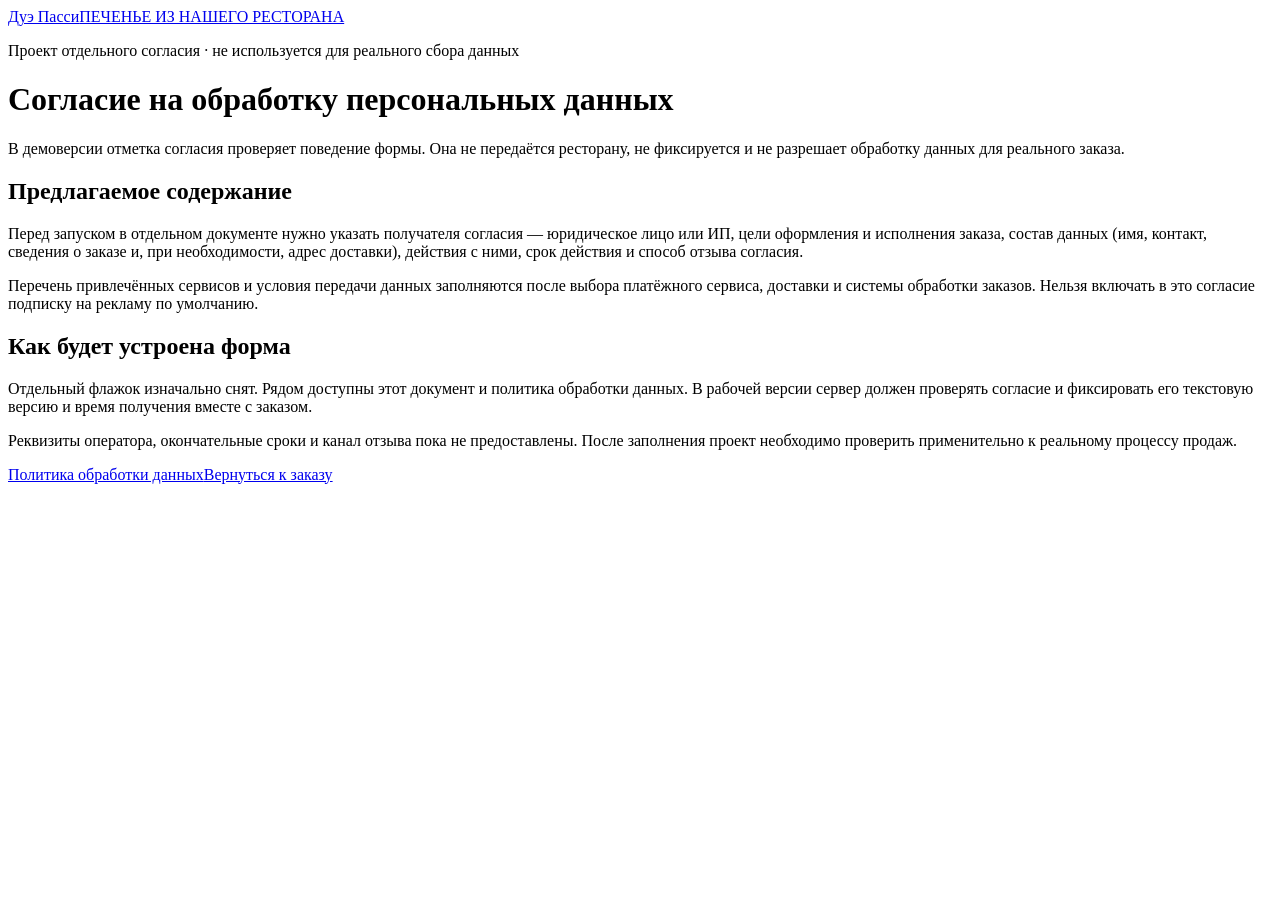
==== consent/index.html @ ac36d8c7 "Publish Due Passi static demo with indexing disabled" ====
<!DOCTYPE html><html lang="ru"><head><meta charSet="utf-8"/><meta name="viewport" content="width=device-width, initial-scale=1"/><link rel="stylesheet" href="/pechenie-demo/_next/static/css/index.BzPbQiTs.css" data-rsc-css-href="/pechenie-demo/_next/static/css/index.BzPbQiTs.css" data-precedence="vite-rsc/importer-resources"/><link rel="modulepreload" fetchPriority="low" href="/pechenie-demo/_next/static/chunks/index-MdFjeGPm.js"/><script src="/pechenie-demo/_next/static/chunks/rolldown-runtime-CV4fzp8G.js" type="module" async=""></script><script src="/pechenie-demo/_next/static/chunks/framework-DSyA8Khw.js" type="module" async=""></script><link rel="modulepreload" href="/pechenie-demo/_next/static/chunks/layout-segment-context-BvGwirq3.js" crossorigin=""/><title>Согласие на обработку данных — Дуэ Пасси</title><meta name="description" content="Печенье ручной работы от ресторана Дуэ Пасси. Концепция каталога и удобного заказа для кофеен и дома."/><link rel="shortcut icon" href="/pechenie-demo/favicon.svg"/><link rel="icon" href="/pechenie-demo/favicon.svg"/><script>Object.assign(((self[Symbol.for("vinext.navigationRuntime")]??={bootstrap:{routeManifest:null},functions:{}}).bootstrap.rsc??={rsc:[]}),{params:{},nav:{"pathname":"/consent","searchParams":[]}})</script><link rel="modulepreload" href="/pechenie-demo/_next/static/chunks/index-MdFjeGPm.js" />
<meta name="robots" content="noindex, nofollow, noarchive, noimageindex"><meta name="googlebot" content="noindex, nofollow, noarchive, noimageindex"></head><body class="antialiased"><main class="legal-page shell"><a class="wordmark" href="/pechenie-demo/">Дуэ Пасси<span>ПЕЧЕНЬЕ ИЗ НАШЕГО РЕСТОРАНА</span></a><p class="legal-status">Проект отдельного согласия · не используется для реального сбора данных</p><h1>Согласие на обработку персональных данных</h1><p>В демоверсии отметка согласия проверяет поведение формы. Она не передаётся ресторану, не фиксируется и не разрешает обработку данных для реального заказа.</p><h2>Предлагаемое содержание</h2><p>Перед запуском в отдельном документе нужно указать получателя согласия — юридическое лицо или ИП, цели оформления и исполнения заказа, состав данных (имя, контакт, сведения о заказе и, при необходимости, адрес доставки), действия с ними, срок действия и способ отзыва согласия.</p><p>Перечень привлечённых сервисов и условия передачи данных заполняются после выбора платёжного сервиса, доставки и системы обработки заказов. Нельзя включать в это согласие подписку на рекламу по умолчанию.</p><h2>Как будет устроена форма</h2><p>Отдельный флажок изначально снят. Рядом доступны этот документ и политика обработки данных. В рабочей версии сервер должен проверять согласие и фиксировать его текстовую версию и время получения вместе с заказом.</p><p>Реквизиты оператора, окончательные сроки и канал отзыва пока не предоставлены. После заполнения проект необходимо проверить применительно к реальному процессу продаж.</p><div class="legal-links"><a href="/pechenie-demo/privacy/">Политика обработки данных</a><a class="button primary" href="/pechenie-demo/#order">Вернуться к заказу</a></div></main><script type="module" src="/pechenie-demo/_next/static/chunks/index-MdFjeGPm.js" id="_R_" async=""></script><script>((self[Symbol.for("vinext.navigationRuntime")]??={bootstrap:{routeManifest:null},functions:{}}).bootstrap.rsc??={rsc:[]}).rsc.push("0:{\"page:/consent\":\"$L1\",\"layout:/\":\"$L2\",\"route:/consent\":\"$L3\",\"__route\":\"route:/consent\",\"__interceptionContext\":null,\"__layoutIds\":[\"layout:/\"],\"__rootLayout\":\"/\",\"__bfcacheSegmentIdentities\":{\"layout:/\":\"[\\\"layout\\\",\\\"layout:/\\\",\\\"root-boundary:/\\\",\\\"\\\"]\",\"page:/consent\":\"[\\\"page\\\",\\\"page:/consent\\\",\\\"root-boundary:/\\\",\\\"[\\\\\\\"consent\\\\\\\"]\\\"]\"},\"__srcPage\":[\"consent\",\"page\"],\"__layoutFlags\":{\"layout:/\":\"s\"},\"__artifactCompatibility\":{\"schemaVersion\":1,\"graphVersion\":\"app-route-graph:35550a38da089678\",\"deploymentVersion\":\"a32e8b8e-ca8b-4943-8bca-b5eda88f0120\",\"appElementsSchemaVersion\":1,\"rscPayloadSchemaVersion\":1,\"rootBoundaryId\":\"/\",\"renderEpoch\":null}}\n")</script><script>((self[Symbol.for("vinext.navigationRuntime")]??={bootstrap:{routeManifest:null},functions:{}}).bootstrap.rsc??={rsc:[]}).rsc.push("4:I[\"8c0f216c4604\",[],\"Children\",1]\n")</script><script>((self[Symbol.for("vinext.navigationRuntime")]??={bootstrap:{routeManifest:null},functions:{}}).bootstrap.rsc??={rsc:[]}).rsc.push("5:I[\"593f344dc510\",[],\"GlobalErrorBoundary\",1]\n")</script><script>((self[Symbol.for("vinext.navigationRuntime")]??={bootstrap:{routeManifest:null},functions:{}}).bootstrap.rsc??={rsc:[]}).rsc.push("6:I[\"0b874ad30386\",[],\"default\",1]\n")</script><script>((self[Symbol.for("vinext.navigationRuntime")]??={bootstrap:{routeManifest:null},functions:{}}).bootstrap.rsc??={rsc:[]}).rsc.push("7:I[\"593f344dc510\",[],\"ErrorBoundary\",1]\n")</script><script>((self[Symbol.for("vinext.navigationRuntime")]??={bootstrap:{routeManifest:null},functions:{}}).bootstrap.rsc??={rsc:[]}).rsc.push("8:I[\"15c18cfaeeff\",[],\"LayoutSegmentProvider\",1]\n")</script><script>((self[Symbol.for("vinext.navigationRuntime")]??={bootstrap:{routeManifest:null},functions:{}}).bootstrap.rsc??={rsc:[]}).rsc.push("9:I[\"8c0f216c4604\",[],\"Slot\",1]\n")</script><script>((self[Symbol.for("vinext.navigationRuntime")]??={bootstrap:{routeManifest:null},functions:{}}).bootstrap.rsc??={rsc:[]}).rsc.push("a:I[\"593f344dc510\",[],\"NotFoundBoundary\",1]\n")</script><script>((self[Symbol.for("vinext.navigationRuntime")]??={bootstrap:{routeManifest:null},functions:{}}).bootstrap.rsc??={rsc:[]}).rsc.push("b:I[\"9276801271d6\",[],\"AppRouterScrollTarget\",1]\n")</script><script>((self[Symbol.for("vinext.navigationRuntime")]??={bootstrap:{routeManifest:null},functions:{}}).bootstrap.rsc??={rsc:[]}).rsc.push("c:I[\"593f344dc510\",[],\"RedirectBoundary\",1]\n")</script><script>((self[Symbol.for("vinext.navigationRuntime")]??={bootstrap:{routeManifest:null},functions:{}}).bootstrap.rsc??={rsc:[]}).rsc.push(":HL[\"/pechenie-demo/_next/static/css/index.BzPbQiTs.css\",\"style\"     ]\n")</script><script>((self[Symbol.for("vinext.navigationRuntime")]??={bootstrap:{routeManifest:null},functions:{}}).bootstrap.rsc??={rsc:[]}).rsc.push("2:[[[\"$\",\"link\",\"css:/pechenie-demo/_next/static/css/index.BzPbQiTs.css\",{\"rel\":\"stylesheet\",\"precedence\":\"vite-rsc/importer-resources\",\"href\":\"/pechenie-demo/_next/static/css/index.BzPbQiTs.css\",\"data-rsc-css-href\":\"/pechenie-demo/_next/static/css/index.BzPbQiTs.css\"}],\"$undefined\"],[\"$\",\"html\",null,{\"lang\":\"ru\",\"children\":[\"$\",\"body\",null,{\"className\":\"antialiased\",\"children\":[\"$\",\"$L4\",null,{}]}]}]]\n")</script><script>((self[Symbol.for("vinext.navigationRuntime")]??={bootstrap:{routeManifest:null},functions:{}}).bootstrap.rsc??={rsc:[]}).rsc.push("3:[[[\"$\",\"meta\",null,{\"charSet\":\"utf-8\"}],[[\"$\",\"title\",\"0\",{\"children\":\"Согласие на обработку данных — Дуэ Пасси\"}],[\"$\",\"meta\",\"1\",{\"name\":\"description\",\"content\":\"Печенье ручной работы от ресторана Дуэ Пасси. Концепция каталога и удобного заказа для кофеен и дома.\"}],[\"$\",\"meta\",\"2\",{\"name\":\"robots\",\"content\":\"noindex, nofollow, noarchive\"}],[\"$\",\"meta\",\"3\",{\"name\":\"googlebot\",\"content\":\"noindex, nofollow, noimageindex\"}],[\"$\",\"link\",\"4\",{\"data-vinext-streamed-icon\":\"$undefined\",\"rel\":\"shortcut icon\",\"href\":\"/pechenie-demo/favicon.svg\",\"type\":\"$undefined\",\"sizes\":\"$undefined\",\"color\":\"$undefined\",\"media\":\"$undefined\",\"fetchPriority\":\"$undefined\"}],[\"$\",\"link\",\"5\",{\"data-vinext-streamed-icon\":\"$undefined\",\"rel\":\"icon\",\"href\":\"/pechenie-demo/favicon.svg\",\"type\":\"$undefined\",\"sizes\":\"$undefined\",\"color\":\"$undefined\",\"media\":\"$undefined\",\"fetchPriority\":\"$undefined\"}]],[[\"$\",\"meta\",\"0\",{\"name\":\"viewport\",\"content\":\"width=device-width, initial-scale=1\"}]]],[\"$\",\"$L5\",null,{\"fallback\":\"$6\",\"children\":[\"$\",\"$L7\",null,{\"fallback\":\"$6\",\"children\":[\"$\",\"$L8\",null,{\"providerId\":\"layout:/\",\"segmentMap\":{\"children\":[\"consent\"]},\"children\":[\"$\",\"$L9\",null,{\"id\":\"layout:/\",\"parallelSlots\":\"$undefined\",\"children\":[\"$\",\"$La\",null,{\"resetKey\":\"consent\",\"fallback\":[[\"$\",\"title\",null,{\"children\":\"404: This page could not be found.\"}],[\"$\",\"div\",null,{\"style\":{\"fontFamily\":\"system-ui,\\\"Segoe UI\\\",Roboto,Helvetica,Arial,sans-serif,\\\"Apple Color Emoji\\\",\\\"Segoe UI Emoji\\\"\",\"height\":\"100vh\",\"textAlign\":\"center\",\"display\":\"flex\",\"flexDirection\":\"column\",\"alignItems\":\"center\",\"justifyContent\":\"center\"},\"children\":[\"$\",\"div\",null,{\"children\":[[\"$\",\"style\",null,{\"dangerouslySetInnerHTML\":{\"__html\":\"body{color:#000;background:#fff;margin:0}.next-error-h1{border-right:1px solid rgba(0,0,0,.3)}@media (prefers-color-scheme:dark){body{color:#fff;background:#000}.next-error-h1{border-right:1px solid rgba(255,255,255,.3)}}\"}}],[\"$\",\"h1\",null,{\"className\":\"next-error-h1\",\"style\":{\"display\":\"inline-block\",\"margin\":\"0 20px 0 0\",\"padding\":\"0 23px 0 0\",\"fontSize\":24,\"fontWeight\":500,\"verticalAlign\":\"top\",\"lineHeight\":\"49px\"},\"children\":404}],[\"$\",\"div\",null,{\"style\":{\"display\":\"inline-block\"},\"children\":[\"$\",\"h2\",null,{\"style\":{\"fontSize\":14,\"fontWeight\":400,\"lineHeight\":\"49px\",\"margin\":0},\"children\":\"This page could not be found.\"}]}]]}]}]],\"children\":[\"$\",\"$Lb\",null,{\"children\":[\"$\",\"$Lc\",null,{\"children\":[[\"$\",\"$L8\",null,{\"providerId\":\"page:/consent\",\"segmentMap\":{\"children\":[\"__PAGE__\"]},\"children\":[\"$\",\"$L9\",null,{\"id\":\"page:/consent\"}]}],null]}]}]}]}]}]}]}],null,null]\n")</script><script>((self[Symbol.for("vinext.navigationRuntime")]??={bootstrap:{routeManifest:null},functions:{}}).bootstrap.rsc??={rsc:[]}).rsc.push("1:[\"$\",\"main\",null,{\"className\":\"legal-page shell\",\"children\":[[\"$\",\"a\",null,{\"className\":\"wordmark\",\"href\":\"/pechenie-demo/\",\"children\":[\"Дуэ Пасси\",[\"$\",\"span\",null,{\"children\":\"ПЕЧЕНЬЕ ИЗ НАШЕГО РЕСТОРАНА\"}]]}],[\"$\",\"p\",null,{\"className\":\"legal-status\",\"children\":\"Проект отдельного согласия · не используется для реального сбора данных\"}],[\"$\",\"h1\",null,{\"children\":\"Согласие на обработку персональных данных\"}],[\"$\",\"p\",null,{\"children\":\"В демоверсии отметка согласия проверяет поведение формы. Она не передаётся ресторану, не фиксируется и не разрешает обработку данных для реального заказа.\"}],[\"$\",\"h2\",null,{\"children\":\"Предлагаемое содержание\"}],[\"$\",\"p\",null,{\"children\":\"Перед запуском в отдельном документе нужно указать получателя согласия — юридическое лицо или ИП, цели оформления и исполнения заказа, состав данных (имя, контакт, сведения о заказе и, при необходимости, адрес доставки), действия с ними, срок действия и способ отзыва согласия.\"}],[\"$\",\"p\",null,{\"children\":\"Перечень привлечённых сервисов и условия передачи данных заполняются после выбора платёжного сервиса, доставки и системы обработки заказов. Нельзя включать в это согласие подписку на рекламу по умолчанию.\"}],[\"$\",\"h2\",null,{\"children\":\"Как будет устроена форма\"}],[\"$\",\"p\",null,{\"children\":\"Отдельный флажок изначально снят. Рядом доступны этот документ и политика обработки данных. В рабочей версии сервер должен проверять согласие и фиксировать его текстовую версию и время получения вместе с заказом.\"}],[\"$\",\"p\",null,{\"children\":\"Реквизиты оператора, окончательные сроки и канал отзыва пока не предоставлены. После заполнения проект необходимо проверить применительно к реальному процессу продаж.\"}],[\"$\",\"div\",null,{\"className\":\"legal-links\",\"children\":[[\"$\",\"a\",null,{\"href\":\"/pechenie-demo/privacy/\",\"children\":\"Политика обработки данных\"}],[\"$\",\"a\",null,{\"className\":\"button primary\",\"href\":\"/pechenie-demo/#order\",\"children\":\"Вернуться к заказу\"}]]}]]}]\n")</script><script>Object.assign(((self[Symbol.for("vinext.navigationRuntime")]??={bootstrap:{routeManifest:null},functions:{}}).bootstrap.rsc??={rsc:[]}),{"initialCacheKind":"static"});((self[Symbol.for("vinext.navigationRuntime")]??={bootstrap:{routeManifest:null},functions:{}}).bootstrap.rsc??={rsc:[]}).done=true</script></body></html>
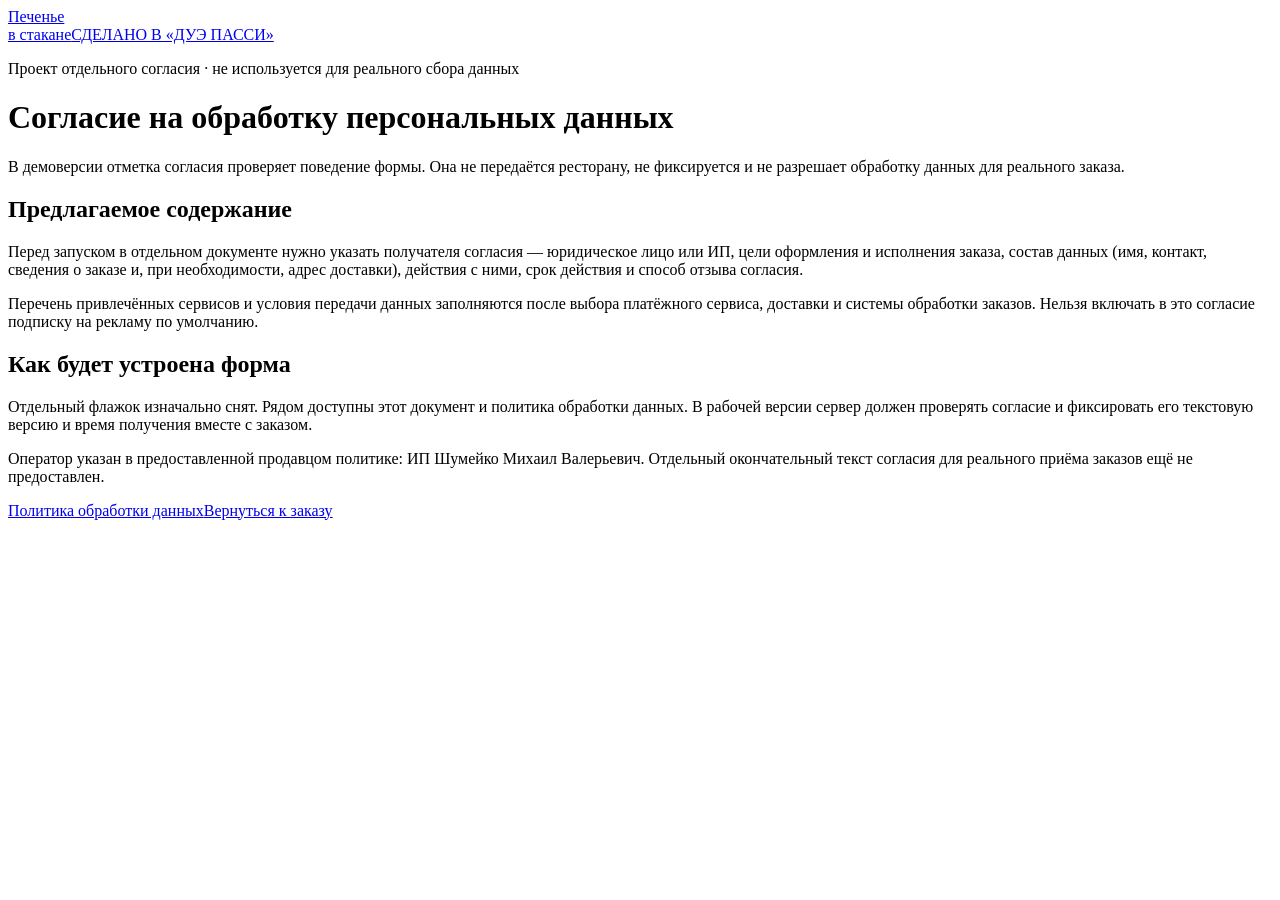
==== commit f5e77bdd: "Publish Due Passi static demo with indexing disabled" ====
--- a/consent/index.html
+++ b/consent/index.html
@@ -1,2 +1,2 @@
-<!DOCTYPE html><html lang="ru"><head><meta charSet="utf-8"/><meta name="viewport" content="width=device-width, initial-scale=1"/><link rel="stylesheet" href="/pechenie-demo/_next/static/css/index.BzPbQiTs.css" data-rsc-css-href="/pechenie-demo/_next/static/css/index.BzPbQiTs.css" data-precedence="vite-rsc/importer-resources"/><link rel="modulepreload" fetchPriority="low" href="/pechenie-demo/_next/static/chunks/index-MdFjeGPm.js"/><script src="/pechenie-demo/_next/static/chunks/rolldown-runtime-CV4fzp8G.js" type="module" async=""></script><script src="/pechenie-demo/_next/static/chunks/framework-DSyA8Khw.js" type="module" async=""></script><link rel="modulepreload" href="/pechenie-demo/_next/static/chunks/layout-segment-context-BvGwirq3.js" crossorigin=""/><title>Согласие на обработку данных — Дуэ Пасси</title><meta name="description" content="Печенье ручной работы от ресторана Дуэ Пасси. Концепция каталога и удобного заказа для кофеен и дома."/><link rel="shortcut icon" href="/pechenie-demo/favicon.svg"/><link rel="icon" href="/pechenie-demo/favicon.svg"/><script>Object.assign(((self[Symbol.for("vinext.navigationRuntime")]??={bootstrap:{routeManifest:null},functions:{}}).bootstrap.rsc??={rsc:[]}),{params:{},nav:{"pathname":"/consent","searchParams":[]}})</script><link rel="modulepreload" href="/pechenie-demo/_next/static/chunks/index-MdFjeGPm.js" />
-<meta name="robots" content="noindex, nofollow, noarchive, noimageindex"><meta name="googlebot" content="noindex, nofollow, noarchive, noimageindex"></head><body class="antialiased"><main class="legal-page shell"><a class="wordmark" href="/pechenie-demo/">Дуэ Пасси<span>ПЕЧЕНЬЕ ИЗ НАШЕГО РЕСТОРАНА</span></a><p class="legal-status">Проект отдельного согласия · не используется для реального сбора данных</p><h1>Согласие на обработку персональных данных</h1><p>В демоверсии отметка согласия проверяет поведение формы. Она не передаётся ресторану, не фиксируется и не разрешает обработку данных для реального заказа.</p><h2>Предлагаемое содержание</h2><p>Перед запуском в отдельном документе нужно указать получателя согласия — юридическое лицо или ИП, цели оформления и исполнения заказа, состав данных (имя, контакт, сведения о заказе и, при необходимости, адрес доставки), действия с ними, срок действия и способ отзыва согласия.</p><p>Перечень привлечённых сервисов и условия передачи данных заполняются после выбора платёжного сервиса, доставки и системы обработки заказов. Нельзя включать в это согласие подписку на рекламу по умолчанию.</p><h2>Как будет устроена форма</h2><p>Отдельный флажок изначально снят. Рядом доступны этот документ и политика обработки данных. В рабочей версии сервер должен проверять согласие и фиксировать его текстовую версию и время получения вместе с заказом.</p><p>Реквизиты оператора, окончательные сроки и канал отзыва пока не предоставлены. После заполнения проект необходимо проверить применительно к реальному процессу продаж.</p><div class="legal-links"><a href="/pechenie-demo/privacy/">Политика обработки данных</a><a class="button primary" href="/pechenie-demo/#order">Вернуться к заказу</a></div></main><script type="module" src="/pechenie-demo/_next/static/chunks/index-MdFjeGPm.js" id="_R_" async=""></script><script>((self[Symbol.for("vinext.navigationRuntime")]??={bootstrap:{routeManifest:null},functions:{}}).bootstrap.rsc??={rsc:[]}).rsc.push("0:{\"page:/consent\":\"$L1\",\"layout:/\":\"$L2\",\"route:/consent\":\"$L3\",\"__route\":\"route:/consent\",\"__interceptionContext\":null,\"__layoutIds\":[\"layout:/\"],\"__rootLayout\":\"/\",\"__bfcacheSegmentIdentities\":{\"layout:/\":\"[\\\"layout\\\",\\\"layout:/\\\",\\\"root-boundary:/\\\",\\\"\\\"]\",\"page:/consent\":\"[\\\"page\\\",\\\"page:/consent\\\",\\\"root-boundary:/\\\",\\\"[\\\\\\\"consent\\\\\\\"]\\\"]\"},\"__srcPage\":[\"consent\",\"page\"],\"__layoutFlags\":{\"layout:/\":\"s\"},\"__artifactCompatibility\":{\"schemaVersion\":1,\"graphVersion\":\"app-route-graph:35550a38da089678\",\"deploymentVersion\":\"a32e8b8e-ca8b-4943-8bca-b5eda88f0120\",\"appElementsSchemaVersion\":1,\"rscPayloadSchemaVersion\":1,\"rootBoundaryId\":\"/\",\"renderEpoch\":null}}\n")</script><script>((self[Symbol.for("vinext.navigationRuntime")]??={bootstrap:{routeManifest:null},functions:{}}).bootstrap.rsc??={rsc:[]}).rsc.push("4:I[\"8c0f216c4604\",[],\"Children\",1]\n")</script><script>((self[Symbol.for("vinext.navigationRuntime")]??={bootstrap:{routeManifest:null},functions:{}}).bootstrap.rsc??={rsc:[]}).rsc.push("5:I[\"593f344dc510\",[],\"GlobalErrorBoundary\",1]\n")</script><script>((self[Symbol.for("vinext.navigationRuntime")]??={bootstrap:{routeManifest:null},functions:{}}).bootstrap.rsc??={rsc:[]}).rsc.push("6:I[\"0b874ad30386\",[],\"default\",1]\n")</script><script>((self[Symbol.for("vinext.navigationRuntime")]??={bootstrap:{routeManifest:null},functions:{}}).bootstrap.rsc??={rsc:[]}).rsc.push("7:I[\"593f344dc510\",[],\"ErrorBoundary\",1]\n")</script><script>((self[Symbol.for("vinext.navigationRuntime")]??={bootstrap:{routeManifest:null},functions:{}}).bootstrap.rsc??={rsc:[]}).rsc.push("8:I[\"15c18cfaeeff\",[],\"LayoutSegmentProvider\",1]\n")</script><script>((self[Symbol.for("vinext.navigationRuntime")]??={bootstrap:{routeManifest:null},functions:{}}).bootstrap.rsc??={rsc:[]}).rsc.push("9:I[\"8c0f216c4604\",[],\"Slot\",1]\n")</script><script>((self[Symbol.for("vinext.navigationRuntime")]??={bootstrap:{routeManifest:null},functions:{}}).bootstrap.rsc??={rsc:[]}).rsc.push("a:I[\"593f344dc510\",[],\"NotFoundBoundary\",1]\n")</script><script>((self[Symbol.for("vinext.navigationRuntime")]??={bootstrap:{routeManifest:null},functions:{}}).bootstrap.rsc??={rsc:[]}).rsc.push("b:I[\"9276801271d6\",[],\"AppRouterScrollTarget\",1]\n")</script><script>((self[Symbol.for("vinext.navigationRuntime")]??={bootstrap:{routeManifest:null},functions:{}}).bootstrap.rsc??={rsc:[]}).rsc.push("c:I[\"593f344dc510\",[],\"RedirectBoundary\",1]\n")</script><script>((self[Symbol.for("vinext.navigationRuntime")]??={bootstrap:{routeManifest:null},functions:{}}).bootstrap.rsc??={rsc:[]}).rsc.push(":HL[\"/pechenie-demo/_next/static/css/index.BzPbQiTs.css\",\"style\"     ]\n")</script><script>((self[Symbol.for("vinext.navigationRuntime")]??={bootstrap:{routeManifest:null},functions:{}}).bootstrap.rsc??={rsc:[]}).rsc.push("2:[[[\"$\",\"link\",\"css:/pechenie-demo/_next/static/css/index.BzPbQiTs.css\",{\"rel\":\"stylesheet\",\"precedence\":\"vite-rsc/importer-resources\",\"href\":\"/pechenie-demo/_next/static/css/index.BzPbQiTs.css\",\"data-rsc-css-href\":\"/pechenie-demo/_next/static/css/index.BzPbQiTs.css\"}],\"$undefined\"],[\"$\",\"html\",null,{\"lang\":\"ru\",\"children\":[\"$\",\"body\",null,{\"className\":\"antialiased\",\"children\":[\"$\",\"$L4\",null,{}]}]}]]\n")</script><script>((self[Symbol.for("vinext.navigationRuntime")]??={bootstrap:{routeManifest:null},functions:{}}).bootstrap.rsc??={rsc:[]}).rsc.push("3:[[[\"$\",\"meta\",null,{\"charSet\":\"utf-8\"}],[[\"$\",\"title\",\"0\",{\"children\":\"Согласие на обработку данных — Дуэ Пасси\"}],[\"$\",\"meta\",\"1\",{\"name\":\"description\",\"content\":\"Печенье ручной работы от ресторана Дуэ Пасси. Концепция каталога и удобного заказа для кофеен и дома.\"}],[\"$\",\"meta\",\"2\",{\"name\":\"robots\",\"content\":\"noindex, nofollow, noarchive\"}],[\"$\",\"meta\",\"3\",{\"name\":\"googlebot\",\"content\":\"noindex, nofollow, noimageindex\"}],[\"$\",\"link\",\"4\",{\"data-vinext-streamed-icon\":\"$undefined\",\"rel\":\"shortcut icon\",\"href\":\"/pechenie-demo/favicon.svg\",\"type\":\"$undefined\",\"sizes\":\"$undefined\",\"color\":\"$undefined\",\"media\":\"$undefined\",\"fetchPriority\":\"$undefined\"}],[\"$\",\"link\",\"5\",{\"data-vinext-streamed-icon\":\"$undefined\",\"rel\":\"icon\",\"href\":\"/pechenie-demo/favicon.svg\",\"type\":\"$undefined\",\"sizes\":\"$undefined\",\"color\":\"$undefined\",\"media\":\"$undefined\",\"fetchPriority\":\"$undefined\"}]],[[\"$\",\"meta\",\"0\",{\"name\":\"viewport\",\"content\":\"width=device-width, initial-scale=1\"}]]],[\"$\",\"$L5\",null,{\"fallback\":\"$6\",\"children\":[\"$\",\"$L7\",null,{\"fallback\":\"$6\",\"children\":[\"$\",\"$L8\",null,{\"providerId\":\"layout:/\",\"segmentMap\":{\"children\":[\"consent\"]},\"children\":[\"$\",\"$L9\",null,{\"id\":\"layout:/\",\"parallelSlots\":\"$undefined\",\"children\":[\"$\",\"$La\",null,{\"resetKey\":\"consent\",\"fallback\":[[\"$\",\"title\",null,{\"children\":\"404: This page could not be found.\"}],[\"$\",\"div\",null,{\"style\":{\"fontFamily\":\"system-ui,\\\"Segoe UI\\\",Roboto,Helvetica,Arial,sans-serif,\\\"Apple Color Emoji\\\",\\\"Segoe UI Emoji\\\"\",\"height\":\"100vh\",\"textAlign\":\"center\",\"display\":\"flex\",\"flexDirection\":\"column\",\"alignItems\":\"center\",\"justifyContent\":\"center\"},\"children\":[\"$\",\"div\",null,{\"children\":[[\"$\",\"style\",null,{\"dangerouslySetInnerHTML\":{\"__html\":\"body{color:#000;background:#fff;margin:0}.next-error-h1{border-right:1px solid rgba(0,0,0,.3)}@media (prefers-color-scheme:dark){body{color:#fff;background:#000}.next-error-h1{border-right:1px solid rgba(255,255,255,.3)}}\"}}],[\"$\",\"h1\",null,{\"className\":\"next-error-h1\",\"style\":{\"display\":\"inline-block\",\"margin\":\"0 20px 0 0\",\"padding\":\"0 23px 0 0\",\"fontSize\":24,\"fontWeight\":500,\"verticalAlign\":\"top\",\"lineHeight\":\"49px\"},\"children\":404}],[\"$\",\"div\",null,{\"style\":{\"display\":\"inline-block\"},\"children\":[\"$\",\"h2\",null,{\"style\":{\"fontSize\":14,\"fontWeight\":400,\"lineHeight\":\"49px\",\"margin\":0},\"children\":\"This page could not be found.\"}]}]]}]}]],\"children\":[\"$\",\"$Lb\",null,{\"children\":[\"$\",\"$Lc\",null,{\"children\":[[\"$\",\"$L8\",null,{\"providerId\":\"page:/consent\",\"segmentMap\":{\"children\":[\"__PAGE__\"]},\"children\":[\"$\",\"$L9\",null,{\"id\":\"page:/consent\"}]}],null]}]}]}]}]}]}]}],null,null]\n")</script><script>((self[Symbol.for("vinext.navigationRuntime")]??={bootstrap:{routeManifest:null},functions:{}}).bootstrap.rsc??={rsc:[]}).rsc.push("1:[\"$\",\"main\",null,{\"className\":\"legal-page shell\",\"children\":[[\"$\",\"a\",null,{\"className\":\"wordmark\",\"href\":\"/pechenie-demo/\",\"children\":[\"Дуэ Пасси\",[\"$\",\"span\",null,{\"children\":\"ПЕЧЕНЬЕ ИЗ НАШЕГО РЕСТОРАНА\"}]]}],[\"$\",\"p\",null,{\"className\":\"legal-status\",\"children\":\"Проект отдельного согласия · не используется для реального сбора данных\"}],[\"$\",\"h1\",null,{\"children\":\"Согласие на обработку персональных данных\"}],[\"$\",\"p\",null,{\"children\":\"В демоверсии отметка согласия проверяет поведение формы. Она не передаётся ресторану, не фиксируется и не разрешает обработку данных для реального заказа.\"}],[\"$\",\"h2\",null,{\"children\":\"Предлагаемое содержание\"}],[\"$\",\"p\",null,{\"children\":\"Перед запуском в отдельном документе нужно указать получателя согласия — юридическое лицо или ИП, цели оформления и исполнения заказа, состав данных (имя, контакт, сведения о заказе и, при необходимости, адрес доставки), действия с ними, срок действия и способ отзыва согласия.\"}],[\"$\",\"p\",null,{\"children\":\"Перечень привлечённых сервисов и условия передачи данных заполняются после выбора платёжного сервиса, доставки и системы обработки заказов. Нельзя включать в это согласие подписку на рекламу по умолчанию.\"}],[\"$\",\"h2\",null,{\"children\":\"Как будет устроена форма\"}],[\"$\",\"p\",null,{\"children\":\"Отдельный флажок изначально снят. Рядом доступны этот документ и политика обработки данных. В рабочей версии сервер должен проверять согласие и фиксировать его текстовую версию и время получения вместе с заказом.\"}],[\"$\",\"p\",null,{\"children\":\"Реквизиты оператора, окончательные сроки и канал отзыва пока не предоставлены. После заполнения проект необходимо проверить применительно к реальному процессу продаж.\"}],[\"$\",\"div\",null,{\"className\":\"legal-links\",\"children\":[[\"$\",\"a\",null,{\"href\":\"/pechenie-demo/privacy/\",\"children\":\"Политика обработки данных\"}],[\"$\",\"a\",null,{\"className\":\"button primary\",\"href\":\"/pechenie-demo/#order\",\"children\":\"Вернуться к заказу\"}]]}]]}]\n")</script><script>Object.assign(((self[Symbol.for("vinext.navigationRuntime")]??={bootstrap:{routeManifest:null},functions:{}}).bootstrap.rsc??={rsc:[]}),{"initialCacheKind":"static"});((self[Symbol.for("vinext.navigationRuntime")]??={bootstrap:{routeManifest:null},functions:{}}).bootstrap.rsc??={rsc:[]}).done=true</script></body></html>+<!DOCTYPE html><html lang="ru"><head><meta charSet="utf-8"/><meta name="viewport" content="width=device-width, initial-scale=1"/><link rel="stylesheet" href="/pechenie-demo/_next/static/css/index.lR3Z5Rjl.css" data-rsc-css-href="/pechenie-demo/_next/static/css/index.lR3Z5Rjl.css" data-precedence="vite-rsc/importer-resources"/><link rel="modulepreload" fetchPriority="low" href="/pechenie-demo/_next/static/chunks/index-DV98YKag.js"/><script src="/pechenie-demo/_next/static/chunks/rolldown-runtime-CV4fzp8G.js" type="module" async=""></script><script src="/pechenie-demo/_next/static/chunks/framework-DSyA8Khw.js" type="module" async=""></script><link rel="modulepreload" href="/pechenie-demo/_next/static/chunks/layout-segment-context-4seM3iJI.js" crossorigin=""/><title>Согласие на обработку данных — Печенье в стакане</title><meta name="description" content="Печенье в стакане: сливочное, сливочное матча и пармезан с розмарином. Ручная работа с кухни Дуэ Пасси. 150 г — 450 ₽."/><link rel="shortcut icon" href="/pechenie-demo/favicon.svg"/><link rel="icon" href="/pechenie-demo/favicon.svg"/><script>Object.assign(((self[Symbol.for("vinext.navigationRuntime")]??={bootstrap:{routeManifest:null},functions:{}}).bootstrap.rsc??={rsc:[]}),{params:{},nav:{"pathname":"/consent","searchParams":[]}})</script><link rel="modulepreload" href="/pechenie-demo/_next/static/chunks/index-DV98YKag.js" />
+<meta name="robots" content="noindex, nofollow, noarchive, noimageindex"><meta name="googlebot" content="noindex, nofollow, noarchive, noimageindex"></head><body class="antialiased"><main class="legal-page shell"><a class="wordmark" href="/pechenie-demo/">Печенье<br/>в стакане<span>СДЕЛАНО В «ДУЭ ПАССИ»</span></a><p class="legal-status">Проект отдельного согласия · не используется для реального сбора данных</p><h1>Согласие на обработку персональных данных</h1><p>В демоверсии отметка согласия проверяет поведение формы. Она не передаётся ресторану, не фиксируется и не разрешает обработку данных для реального заказа.</p><h2>Предлагаемое содержание</h2><p>Перед запуском в отдельном документе нужно указать получателя согласия — юридическое лицо или ИП, цели оформления и исполнения заказа, состав данных (имя, контакт, сведения о заказе и, при необходимости, адрес доставки), действия с ними, срок действия и способ отзыва согласия.</p><p>Перечень привлечённых сервисов и условия передачи данных заполняются после выбора платёжного сервиса, доставки и системы обработки заказов. Нельзя включать в это согласие подписку на рекламу по умолчанию.</p><h2>Как будет устроена форма</h2><p>Отдельный флажок изначально снят. Рядом доступны этот документ и политика обработки данных. В рабочей версии сервер должен проверять согласие и фиксировать его текстовую версию и время получения вместе с заказом.</p><p>Оператор указан в предоставленной продавцом политике: ИП Шумейко Михаил Валерьевич. Отдельный окончательный текст согласия для реального приёма заказов ещё не предоставлен.</p><div class="legal-links"><a href="/pechenie-demo/privacy/">Политика обработки данных</a><a class="button primary" href="/pechenie-demo/#order">Вернуться к заказу</a></div></main><script type="module" src="/pechenie-demo/_next/static/chunks/index-DV98YKag.js" id="_R_" async=""></script><script>((self[Symbol.for("vinext.navigationRuntime")]??={bootstrap:{routeManifest:null},functions:{}}).bootstrap.rsc??={rsc:[]}).rsc.push("0:{\"page:/consent\":\"$L1\",\"layout:/\":\"$L2\",\"route:/consent\":\"$L3\",\"__route\":\"route:/consent\",\"__interceptionContext\":null,\"__layoutIds\":[\"layout:/\"],\"__rootLayout\":\"/\",\"__bfcacheSegmentIdentities\":{\"layout:/\":\"[\\\"layout\\\",\\\"layout:/\\\",\\\"root-boundary:/\\\",\\\"\\\"]\",\"page:/consent\":\"[\\\"page\\\",\\\"page:/consent\\\",\\\"root-boundary:/\\\",\\\"[\\\\\\\"consent\\\\\\\"]\\\"]\"},\"__srcPage\":[\"consent\",\"page\"],\"__layoutFlags\":{\"layout:/\":\"s\"},\"__artifactCompatibility\":{\"schemaVersion\":1,\"graphVersion\":\"app-route-graph:35550a38da089678\",\"deploymentVersion\":\"3630aeec-f708-4572-9b41-fdc0b02286d2\",\"appElementsSchemaVersion\":1,\"rscPayloadSchemaVersion\":1,\"rootBoundaryId\":\"/\",\"renderEpoch\":null}}\n")</script><script>((self[Symbol.for("vinext.navigationRuntime")]??={bootstrap:{routeManifest:null},functions:{}}).bootstrap.rsc??={rsc:[]}).rsc.push("4:I[\"8c0f216c4604\",[],\"Children\",1]\n")</script><script>((self[Symbol.for("vinext.navigationRuntime")]??={bootstrap:{routeManifest:null},functions:{}}).bootstrap.rsc??={rsc:[]}).rsc.push("5:I[\"593f344dc510\",[],\"GlobalErrorBoundary\",1]\n")</script><script>((self[Symbol.for("vinext.navigationRuntime")]??={bootstrap:{routeManifest:null},functions:{}}).bootstrap.rsc??={rsc:[]}).rsc.push("6:I[\"0b874ad30386\",[],\"default\",1]\n")</script><script>((self[Symbol.for("vinext.navigationRuntime")]??={bootstrap:{routeManifest:null},functions:{}}).bootstrap.rsc??={rsc:[]}).rsc.push("7:I[\"593f344dc510\",[],\"ErrorBoundary\",1]\n")</script><script>((self[Symbol.for("vinext.navigationRuntime")]??={bootstrap:{routeManifest:null},functions:{}}).bootstrap.rsc??={rsc:[]}).rsc.push("8:I[\"15c18cfaeeff\",[],\"LayoutSegmentProvider\",1]\n")</script><script>((self[Symbol.for("vinext.navigationRuntime")]??={bootstrap:{routeManifest:null},functions:{}}).bootstrap.rsc??={rsc:[]}).rsc.push("9:I[\"8c0f216c4604\",[],\"Slot\",1]\n")</script><script>((self[Symbol.for("vinext.navigationRuntime")]??={bootstrap:{routeManifest:null},functions:{}}).bootstrap.rsc??={rsc:[]}).rsc.push("a:I[\"593f344dc510\",[],\"NotFoundBoundary\",1]\n")</script><script>((self[Symbol.for("vinext.navigationRuntime")]??={bootstrap:{routeManifest:null},functions:{}}).bootstrap.rsc??={rsc:[]}).rsc.push("b:I[\"9276801271d6\",[],\"AppRouterScrollTarget\",1]\n")</script><script>((self[Symbol.for("vinext.navigationRuntime")]??={bootstrap:{routeManifest:null},functions:{}}).bootstrap.rsc??={rsc:[]}).rsc.push("c:I[\"593f344dc510\",[],\"RedirectBoundary\",1]\n")</script><script>((self[Symbol.for("vinext.navigationRuntime")]??={bootstrap:{routeManifest:null},functions:{}}).bootstrap.rsc??={rsc:[]}).rsc.push(":HL[\"/pechenie-demo/_next/static/css/index.lR3Z5Rjl.css\",\"style\"     ]\n")</script><script>((self[Symbol.for("vinext.navigationRuntime")]??={bootstrap:{routeManifest:null},functions:{}}).bootstrap.rsc??={rsc:[]}).rsc.push("2:[[[\"$\",\"link\",\"css:/pechenie-demo/_next/static/css/index.lR3Z5Rjl.css\",{\"rel\":\"stylesheet\",\"precedence\":\"vite-rsc/importer-resources\",\"href\":\"/pechenie-demo/_next/static/css/index.lR3Z5Rjl.css\",\"data-rsc-css-href\":\"/pechenie-demo/_next/static/css/index.lR3Z5Rjl.css\"}],\"$undefined\"],[\"$\",\"html\",null,{\"lang\":\"ru\",\"children\":[\"$\",\"body\",null,{\"className\":\"antialiased\",\"children\":[\"$\",\"$L4\",null,{}]}]}]]\n")</script><script>((self[Symbol.for("vinext.navigationRuntime")]??={bootstrap:{routeManifest:null},functions:{}}).bootstrap.rsc??={rsc:[]}).rsc.push("3:[[[\"$\",\"meta\",null,{\"charSet\":\"utf-8\"}],[[\"$\",\"title\",\"0\",{\"children\":\"Согласие на обработку данных — Печенье в стакане\"}],[\"$\",\"meta\",\"1\",{\"name\":\"description\",\"content\":\"Печенье в стакане: сливочное, сливочное матча и пармезан с розмарином. Ручная работа с кухни Дуэ Пасси. 150 г — 450 ₽.\"}],[\"$\",\"meta\",\"2\",{\"name\":\"robots\",\"content\":\"noindex, nofollow, noarchive\"}],[\"$\",\"meta\",\"3\",{\"name\":\"googlebot\",\"content\":\"noindex, nofollow, noimageindex\"}],[\"$\",\"link\",\"4\",{\"data-vinext-streamed-icon\":\"$undefined\",\"rel\":\"shortcut icon\",\"href\":\"/pechenie-demo/favicon.svg\",\"type\":\"$undefined\",\"sizes\":\"$undefined\",\"color\":\"$undefined\",\"media\":\"$undefined\",\"fetchPriority\":\"$undefined\"}],[\"$\",\"link\",\"5\",{\"data-vinext-streamed-icon\":\"$undefined\",\"rel\":\"icon\",\"href\":\"/pechenie-demo/favicon.svg\",\"type\":\"$undefined\",\"sizes\":\"$undefined\",\"color\":\"$undefined\",\"media\":\"$undefined\",\"fetchPriority\":\"$undefined\"}]],[[\"$\",\"meta\",\"0\",{\"name\":\"viewport\",\"content\":\"width=device-width, initial-scale=1\"}]]],[\"$\",\"$L5\",null,{\"fallback\":\"$6\",\"children\":[\"$\",\"$L7\",null,{\"fallback\":\"$6\",\"children\":[\"$\",\"$L8\",null,{\"providerId\":\"layout:/\",\"segmentMap\":{\"children\":[\"consent\"]},\"children\":[\"$\",\"$L9\",null,{\"id\":\"layout:/\",\"parallelSlots\":\"$undefined\",\"children\":[\"$\",\"$La\",null,{\"resetKey\":\"consent\",\"fallback\":[[\"$\",\"title\",null,{\"children\":\"404: This page could not be found.\"}],[\"$\",\"div\",null,{\"style\":{\"fontFamily\":\"system-ui,\\\"Segoe UI\\\",Roboto,Helvetica,Arial,sans-serif,\\\"Apple Color Emoji\\\",\\\"Segoe UI Emoji\\\"\",\"height\":\"100vh\",\"textAlign\":\"center\",\"display\":\"flex\",\"flexDirection\":\"column\",\"alignItems\":\"center\",\"justifyContent\":\"center\"},\"children\":[\"$\",\"div\",null,{\"children\":[[\"$\",\"style\",null,{\"dangerouslySetInnerHTML\":{\"__html\":\"body{color:#000;background:#fff;margin:0}.next-error-h1{border-right:1px solid rgba(0,0,0,.3)}@media (prefers-color-scheme:dark){body{color:#fff;background:#000}.next-error-h1{border-right:1px solid rgba(255,255,255,.3)}}\"}}],[\"$\",\"h1\",null,{\"className\":\"next-error-h1\",\"style\":{\"display\":\"inline-block\",\"margin\":\"0 20px 0 0\",\"padding\":\"0 23px 0 0\",\"fontSize\":24,\"fontWeight\":500,\"verticalAlign\":\"top\",\"lineHeight\":\"49px\"},\"children\":404}],[\"$\",\"div\",null,{\"style\":{\"display\":\"inline-block\"},\"children\":[\"$\",\"h2\",null,{\"style\":{\"fontSize\":14,\"fontWeight\":400,\"lineHeight\":\"49px\",\"margin\":0},\"children\":\"This page could not be found.\"}]}]]}]}]],\"children\":[\"$\",\"$Lb\",null,{\"children\":[\"$\",\"$Lc\",null,{\"children\":[[\"$\",\"$L8\",null,{\"providerId\":\"page:/consent\",\"segmentMap\":{\"children\":[\"__PAGE__\"]},\"children\":[\"$\",\"$L9\",null,{\"id\":\"page:/consent\"}]}],null]}]}]}]}]}]}]}],null,null]\n")</script><script>((self[Symbol.for("vinext.navigationRuntime")]??={bootstrap:{routeManifest:null},functions:{}}).bootstrap.rsc??={rsc:[]}).rsc.push("1:[\"$\",\"main\",null,{\"className\":\"legal-page shell\",\"children\":[[\"$\",\"a\",null,{\"className\":\"wordmark\",\"href\":\"/pechenie-demo/\",\"children\":[\"Печенье\",[\"$\",\"br\",null,{}],\"в стакане\",[\"$\",\"span\",null,{\"children\":\"СДЕЛАНО В «ДУЭ ПАССИ»\"}]]}],[\"$\",\"p\",null,{\"className\":\"legal-status\",\"children\":\"Проект отдельного согласия · не используется для реального сбора данных\"}],[\"$\",\"h1\",null,{\"children\":\"Согласие на обработку персональных данных\"}],[\"$\",\"p\",null,{\"children\":\"В демоверсии отметка согласия проверяет поведение формы. Она не передаётся ресторану, не фиксируется и не разрешает обработку данных для реального заказа.\"}],[\"$\",\"h2\",null,{\"children\":\"Предлагаемое содержание\"}],[\"$\",\"p\",null,{\"children\":\"Перед запуском в отдельном документе нужно указать получателя согласия — юридическое лицо или ИП, цели оформления и исполнения заказа, состав данных (имя, контакт, сведения о заказе и, при необходимости, адрес доставки), действия с ними, срок действия и способ отзыва согласия.\"}],[\"$\",\"p\",null,{\"children\":\"Перечень привлечённых сервисов и условия передачи данных заполняются после выбора платёжного сервиса, доставки и системы обработки заказов. Нельзя включать в это согласие подписку на рекламу по умолчанию.\"}],[\"$\",\"h2\",null,{\"children\":\"Как будет устроена форма\"}],[\"$\",\"p\",null,{\"children\":\"Отдельный флажок изначально снят. Рядом доступны этот документ и политика обработки данных. В рабочей версии сервер должен проверять согласие и фиксировать его текстовую версию и время получения вместе с заказом.\"}],[\"$\",\"p\",null,{\"children\":\"Оператор указан в предоставленной продавцом политике: ИП Шумейко Михаил Валерьевич. Отдельный окончательный текст согласия для реального приёма заказов ещё не предоставлен.\"}],[\"$\",\"div\",null,{\"className\":\"legal-links\",\"children\":[[\"$\",\"a\",null,{\"href\":\"/pechenie-demo/privacy/\",\"children\":\"Политика обработки данных\"}],[\"$\",\"a\",null,{\"className\":\"button primary\",\"href\":\"/pechenie-demo/#order\",\"children\":\"Вернуться к заказу\"}]]}]]}]\n")</script><script>Object.assign(((self[Symbol.for("vinext.navigationRuntime")]??={bootstrap:{routeManifest:null},functions:{}}).bootstrap.rsc??={rsc:[]}),{"initialCacheKind":"static"});((self[Symbol.for("vinext.navigationRuntime")]??={bootstrap:{routeManifest:null},functions:{}}).bootstrap.rsc??={rsc:[]}).done=true</script></body></html>
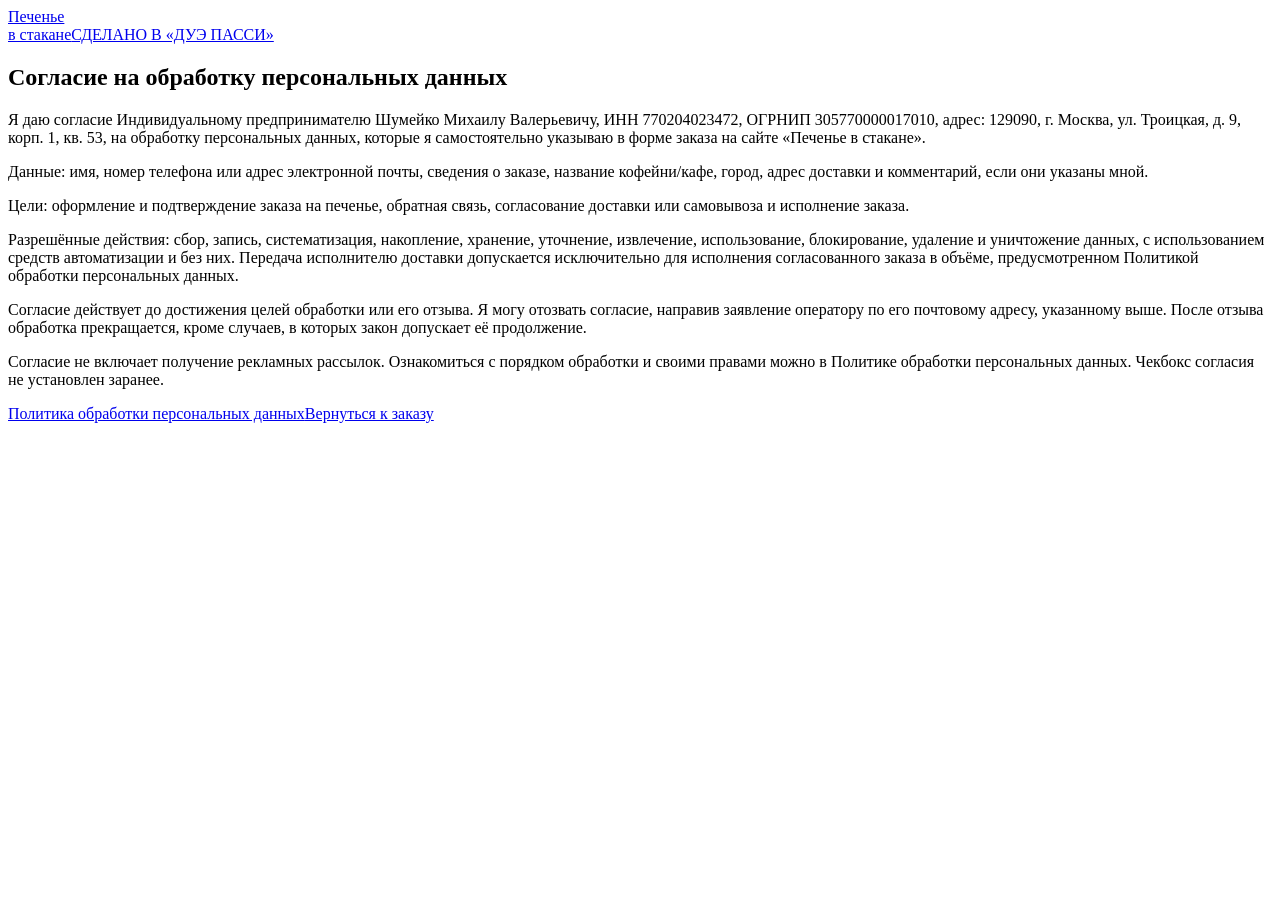
==== commit 84854900: "Publish Due Passi static demo with indexing disabled" ====
--- a/consent/index.html
+++ b/consent/index.html
@@ -1,2 +1,6 @@
-<!DOCTYPE html><html lang="ru"><head><meta charSet="utf-8"/><meta name="viewport" content="width=device-width, initial-scale=1"/><link rel="stylesheet" href="/pechenie-demo/_next/static/css/index.lR3Z5Rjl.css" data-rsc-css-href="/pechenie-demo/_next/static/css/index.lR3Z5Rjl.css" data-precedence="vite-rsc/importer-resources"/><link rel="modulepreload" fetchPriority="low" href="/pechenie-demo/_next/static/chunks/index-DV98YKag.js"/><script src="/pechenie-demo/_next/static/chunks/rolldown-runtime-CV4fzp8G.js" type="module" async=""></script><script src="/pechenie-demo/_next/static/chunks/framework-DSyA8Khw.js" type="module" async=""></script><link rel="modulepreload" href="/pechenie-demo/_next/static/chunks/layout-segment-context-4seM3iJI.js" crossorigin=""/><title>Согласие на обработку данных — Печенье в стакане</title><meta name="description" content="Печенье в стакане: сливочное, сливочное матча и пармезан с розмарином. Ручная работа с кухни Дуэ Пасси. 150 г — 450 ₽."/><link rel="shortcut icon" href="/pechenie-demo/favicon.svg"/><link rel="icon" href="/pechenie-demo/favicon.svg"/><script>Object.assign(((self[Symbol.for("vinext.navigationRuntime")]??={bootstrap:{routeManifest:null},functions:{}}).bootstrap.rsc??={rsc:[]}),{params:{},nav:{"pathname":"/consent","searchParams":[]}})</script><link rel="modulepreload" href="/pechenie-demo/_next/static/chunks/index-DV98YKag.js" />
-<meta name="robots" content="noindex, nofollow, noarchive, noimageindex"><meta name="googlebot" content="noindex, nofollow, noarchive, noimageindex"></head><body class="antialiased"><main class="legal-page shell"><a class="wordmark" href="/pechenie-demo/">Печенье<br/>в стакане<span>СДЕЛАНО В «ДУЭ ПАССИ»</span></a><p class="legal-status">Проект отдельного согласия · не используется для реального сбора данных</p><h1>Согласие на обработку персональных данных</h1><p>В демоверсии отметка согласия проверяет поведение формы. Она не передаётся ресторану, не фиксируется и не разрешает обработку данных для реального заказа.</p><h2>Предлагаемое содержание</h2><p>Перед запуском в отдельном документе нужно указать получателя согласия — юридическое лицо или ИП, цели оформления и исполнения заказа, состав данных (имя, контакт, сведения о заказе и, при необходимости, адрес доставки), действия с ними, срок действия и способ отзыва согласия.</p><p>Перечень привлечённых сервисов и условия передачи данных заполняются после выбора платёжного сервиса, доставки и системы обработки заказов. Нельзя включать в это согласие подписку на рекламу по умолчанию.</p><h2>Как будет устроена форма</h2><p>Отдельный флажок изначально снят. Рядом доступны этот документ и политика обработки данных. В рабочей версии сервер должен проверять согласие и фиксировать его текстовую версию и время получения вместе с заказом.</p><p>Оператор указан в предоставленной продавцом политике: ИП Шумейко Михаил Валерьевич. Отдельный окончательный текст согласия для реального приёма заказов ещё не предоставлен.</p><div class="legal-links"><a href="/pechenie-demo/privacy/">Политика обработки данных</a><a class="button primary" href="/pechenie-demo/#order">Вернуться к заказу</a></div></main><script type="module" src="/pechenie-demo/_next/static/chunks/index-DV98YKag.js" id="_R_" async=""></script><script>((self[Symbol.for("vinext.navigationRuntime")]??={bootstrap:{routeManifest:null},functions:{}}).bootstrap.rsc??={rsc:[]}).rsc.push("0:{\"page:/consent\":\"$L1\",\"layout:/\":\"$L2\",\"route:/consent\":\"$L3\",\"__route\":\"route:/consent\",\"__interceptionContext\":null,\"__layoutIds\":[\"layout:/\"],\"__rootLayout\":\"/\",\"__bfcacheSegmentIdentities\":{\"layout:/\":\"[\\\"layout\\\",\\\"layout:/\\\",\\\"root-boundary:/\\\",\\\"\\\"]\",\"page:/consent\":\"[\\\"page\\\",\\\"page:/consent\\\",\\\"root-boundary:/\\\",\\\"[\\\\\\\"consent\\\\\\\"]\\\"]\"},\"__srcPage\":[\"consent\",\"page\"],\"__layoutFlags\":{\"layout:/\":\"s\"},\"__artifactCompatibility\":{\"schemaVersion\":1,\"graphVersion\":\"app-route-graph:35550a38da089678\",\"deploymentVersion\":\"3630aeec-f708-4572-9b41-fdc0b02286d2\",\"appElementsSchemaVersion\":1,\"rscPayloadSchemaVersion\":1,\"rootBoundaryId\":\"/\",\"renderEpoch\":null}}\n")</script><script>((self[Symbol.for("vinext.navigationRuntime")]??={bootstrap:{routeManifest:null},functions:{}}).bootstrap.rsc??={rsc:[]}).rsc.push("4:I[\"8c0f216c4604\",[],\"Children\",1]\n")</script><script>((self[Symbol.for("vinext.navigationRuntime")]??={bootstrap:{routeManifest:null},functions:{}}).bootstrap.rsc??={rsc:[]}).rsc.push("5:I[\"593f344dc510\",[],\"GlobalErrorBoundary\",1]\n")</script><script>((self[Symbol.for("vinext.navigationRuntime")]??={bootstrap:{routeManifest:null},functions:{}}).bootstrap.rsc??={rsc:[]}).rsc.push("6:I[\"0b874ad30386\",[],\"default\",1]\n")</script><script>((self[Symbol.for("vinext.navigationRuntime")]??={bootstrap:{routeManifest:null},functions:{}}).bootstrap.rsc??={rsc:[]}).rsc.push("7:I[\"593f344dc510\",[],\"ErrorBoundary\",1]\n")</script><script>((self[Symbol.for("vinext.navigationRuntime")]??={bootstrap:{routeManifest:null},functions:{}}).bootstrap.rsc??={rsc:[]}).rsc.push("8:I[\"15c18cfaeeff\",[],\"LayoutSegmentProvider\",1]\n")</script><script>((self[Symbol.for("vinext.navigationRuntime")]??={bootstrap:{routeManifest:null},functions:{}}).bootstrap.rsc??={rsc:[]}).rsc.push("9:I[\"8c0f216c4604\",[],\"Slot\",1]\n")</script><script>((self[Symbol.for("vinext.navigationRuntime")]??={bootstrap:{routeManifest:null},functions:{}}).bootstrap.rsc??={rsc:[]}).rsc.push("a:I[\"593f344dc510\",[],\"NotFoundBoundary\",1]\n")</script><script>((self[Symbol.for("vinext.navigationRuntime")]??={bootstrap:{routeManifest:null},functions:{}}).bootstrap.rsc??={rsc:[]}).rsc.push("b:I[\"9276801271d6\",[],\"AppRouterScrollTarget\",1]\n")</script><script>((self[Symbol.for("vinext.navigationRuntime")]??={bootstrap:{routeManifest:null},functions:{}}).bootstrap.rsc??={rsc:[]}).rsc.push("c:I[\"593f344dc510\",[],\"RedirectBoundary\",1]\n")</script><script>((self[Symbol.for("vinext.navigationRuntime")]??={bootstrap:{routeManifest:null},functions:{}}).bootstrap.rsc??={rsc:[]}).rsc.push(":HL[\"/pechenie-demo/_next/static/css/index.lR3Z5Rjl.css\",\"style\"     ]\n")</script><script>((self[Symbol.for("vinext.navigationRuntime")]??={bootstrap:{routeManifest:null},functions:{}}).bootstrap.rsc??={rsc:[]}).rsc.push("2:[[[\"$\",\"link\",\"css:/pechenie-demo/_next/static/css/index.lR3Z5Rjl.css\",{\"rel\":\"stylesheet\",\"precedence\":\"vite-rsc/importer-resources\",\"href\":\"/pechenie-demo/_next/static/css/index.lR3Z5Rjl.css\",\"data-rsc-css-href\":\"/pechenie-demo/_next/static/css/index.lR3Z5Rjl.css\"}],\"$undefined\"],[\"$\",\"html\",null,{\"lang\":\"ru\",\"children\":[\"$\",\"body\",null,{\"className\":\"antialiased\",\"children\":[\"$\",\"$L4\",null,{}]}]}]]\n")</script><script>((self[Symbol.for("vinext.navigationRuntime")]??={bootstrap:{routeManifest:null},functions:{}}).bootstrap.rsc??={rsc:[]}).rsc.push("3:[[[\"$\",\"meta\",null,{\"charSet\":\"utf-8\"}],[[\"$\",\"title\",\"0\",{\"children\":\"Согласие на обработку данных — Печенье в стакане\"}],[\"$\",\"meta\",\"1\",{\"name\":\"description\",\"content\":\"Печенье в стакане: сливочное, сливочное матча и пармезан с розмарином. Ручная работа с кухни Дуэ Пасси. 150 г — 450 ₽.\"}],[\"$\",\"meta\",\"2\",{\"name\":\"robots\",\"content\":\"noindex, nofollow, noarchive\"}],[\"$\",\"meta\",\"3\",{\"name\":\"googlebot\",\"content\":\"noindex, nofollow, noimageindex\"}],[\"$\",\"link\",\"4\",{\"data-vinext-streamed-icon\":\"$undefined\",\"rel\":\"shortcut icon\",\"href\":\"/pechenie-demo/favicon.svg\",\"type\":\"$undefined\",\"sizes\":\"$undefined\",\"color\":\"$undefined\",\"media\":\"$undefined\",\"fetchPriority\":\"$undefined\"}],[\"$\",\"link\",\"5\",{\"data-vinext-streamed-icon\":\"$undefined\",\"rel\":\"icon\",\"href\":\"/pechenie-demo/favicon.svg\",\"type\":\"$undefined\",\"sizes\":\"$undefined\",\"color\":\"$undefined\",\"media\":\"$undefined\",\"fetchPriority\":\"$undefined\"}]],[[\"$\",\"meta\",\"0\",{\"name\":\"viewport\",\"content\":\"width=device-width, initial-scale=1\"}]]],[\"$\",\"$L5\",null,{\"fallback\":\"$6\",\"children\":[\"$\",\"$L7\",null,{\"fallback\":\"$6\",\"children\":[\"$\",\"$L8\",null,{\"providerId\":\"layout:/\",\"segmentMap\":{\"children\":[\"consent\"]},\"children\":[\"$\",\"$L9\",null,{\"id\":\"layout:/\",\"parallelSlots\":\"$undefined\",\"children\":[\"$\",\"$La\",null,{\"resetKey\":\"consent\",\"fallback\":[[\"$\",\"title\",null,{\"children\":\"404: This page could not be found.\"}],[\"$\",\"div\",null,{\"style\":{\"fontFamily\":\"system-ui,\\\"Segoe UI\\\",Roboto,Helvetica,Arial,sans-serif,\\\"Apple Color Emoji\\\",\\\"Segoe UI Emoji\\\"\",\"height\":\"100vh\",\"textAlign\":\"center\",\"display\":\"flex\",\"flexDirection\":\"column\",\"alignItems\":\"center\",\"justifyContent\":\"center\"},\"children\":[\"$\",\"div\",null,{\"children\":[[\"$\",\"style\",null,{\"dangerouslySetInnerHTML\":{\"__html\":\"body{color:#000;background:#fff;margin:0}.next-error-h1{border-right:1px solid rgba(0,0,0,.3)}@media (prefers-color-scheme:dark){body{color:#fff;background:#000}.next-error-h1{border-right:1px solid rgba(255,255,255,.3)}}\"}}],[\"$\",\"h1\",null,{\"className\":\"next-error-h1\",\"style\":{\"display\":\"inline-block\",\"margin\":\"0 20px 0 0\",\"padding\":\"0 23px 0 0\",\"fontSize\":24,\"fontWeight\":500,\"verticalAlign\":\"top\",\"lineHeight\":\"49px\"},\"children\":404}],[\"$\",\"div\",null,{\"style\":{\"display\":\"inline-block\"},\"children\":[\"$\",\"h2\",null,{\"style\":{\"fontSize\":14,\"fontWeight\":400,\"lineHeight\":\"49px\",\"margin\":0},\"children\":\"This page could not be found.\"}]}]]}]}]],\"children\":[\"$\",\"$Lb\",null,{\"children\":[\"$\",\"$Lc\",null,{\"children\":[[\"$\",\"$L8\",null,{\"providerId\":\"page:/consent\",\"segmentMap\":{\"children\":[\"__PAGE__\"]},\"children\":[\"$\",\"$L9\",null,{\"id\":\"page:/consent\"}]}],null]}]}]}]}]}]}]}],null,null]\n")</script><script>((self[Symbol.for("vinext.navigationRuntime")]??={bootstrap:{routeManifest:null},functions:{}}).bootstrap.rsc??={rsc:[]}).rsc.push("1:[\"$\",\"main\",null,{\"className\":\"legal-page shell\",\"children\":[[\"$\",\"a\",null,{\"className\":\"wordmark\",\"href\":\"/pechenie-demo/\",\"children\":[\"Печенье\",[\"$\",\"br\",null,{}],\"в стакане\",[\"$\",\"span\",null,{\"children\":\"СДЕЛАНО В «ДУЭ ПАССИ»\"}]]}],[\"$\",\"p\",null,{\"className\":\"legal-status\",\"children\":\"Проект отдельного согласия · не используется для реального сбора данных\"}],[\"$\",\"h1\",null,{\"children\":\"Согласие на обработку персональных данных\"}],[\"$\",\"p\",null,{\"children\":\"В демоверсии отметка согласия проверяет поведение формы. Она не передаётся ресторану, не фиксируется и не разрешает обработку данных для реального заказа.\"}],[\"$\",\"h2\",null,{\"children\":\"Предлагаемое содержание\"}],[\"$\",\"p\",null,{\"children\":\"Перед запуском в отдельном документе нужно указать получателя согласия — юридическое лицо или ИП, цели оформления и исполнения заказа, состав данных (имя, контакт, сведения о заказе и, при необходимости, адрес доставки), действия с ними, срок действия и способ отзыва согласия.\"}],[\"$\",\"p\",null,{\"children\":\"Перечень привлечённых сервисов и условия передачи данных заполняются после выбора платёжного сервиса, доставки и системы обработки заказов. Нельзя включать в это согласие подписку на рекламу по умолчанию.\"}],[\"$\",\"h2\",null,{\"children\":\"Как будет устроена форма\"}],[\"$\",\"p\",null,{\"children\":\"Отдельный флажок изначально снят. Рядом доступны этот документ и политика обработки данных. В рабочей версии сервер должен проверять согласие и фиксировать его текстовую версию и время получения вместе с заказом.\"}],[\"$\",\"p\",null,{\"children\":\"Оператор указан в предоставленной продавцом политике: ИП Шумейко Михаил Валерьевич. Отдельный окончательный текст согласия для реального приёма заказов ещё не предоставлен.\"}],[\"$\",\"div\",null,{\"className\":\"legal-links\",\"children\":[[\"$\",\"a\",null,{\"href\":\"/pechenie-demo/privacy/\",\"children\":\"Политика обработки данных\"}],[\"$\",\"a\",null,{\"className\":\"button primary\",\"href\":\"/pechenie-demo/#order\",\"children\":\"Вернуться к заказу\"}]]}]]}]\n")</script><script>Object.assign(((self[Symbol.for("vinext.navigationRuntime")]??={bootstrap:{routeManifest:null},functions:{}}).bootstrap.rsc??={rsc:[]}),{"initialCacheKind":"static"});((self[Symbol.for("vinext.navigationRuntime")]??={bootstrap:{routeManifest:null},functions:{}}).bootstrap.rsc??={rsc:[]}).done=true</script></body></html>+<!doctype html><html lang="ru"><head><meta charset="utf-8"><meta name="viewport" content="width=device-width,initial-scale=1"><title>Согласие на обработку данных — Печенье в стакане</title><meta name="description" content="Печенье в стакане: сливочное, сливочное матча и пармезан с розмарином. Ручная работа с кухни Дуэ Пасси. 150 г — 450 ₽."><meta name="keywords" content="печенье в стакане, печенье Куркино, печенье для кофеен"><meta name="robots" content="noindex, nofollow, noarchive, noimageindex"><link rel="canonical" href="https://xn--80aaelaad2bxfn3an8d0d.xn--p1ai/consent/"><meta property="og:type" content="website"><meta property="og:locale" content="ru_RU"><meta property="og:title" content="Печенье в стакане — тебе можно"><meta property="og:description" content="Три вкуса. Ручная работа. Маленькое удовольствие с кухни «Дуэ Пасси»."><meta property="og:url" content="https://xn--80aaelaad2bxfn3an8d0d.xn--p1ai/consent/"><meta property="og:image" content="https://xn--80aaelaad2bxfn3an8d0d.xn--p1ai/images/range-in-hands.jpg"><meta name="twitter:card" content="summary_large_image"><link rel="icon" href="/pechenie-demo/favicon.svg"><link rel="stylesheet" href="/pechenie-demo/assets/site.91895eaeac2a.css">
+ </head><body>
+  <main class="legal-page shell"><a class="wordmark" href="/pechenie-demo/">Печенье<br>
+в стакане<span>СДЕЛАНО В «ДУЭ ПАССИ»</span></a><article class="policy-text">
+ <h1>Согласие на обработку персональных данных</h1> <p>Я даю согласие Индивидуальному предпринимателю Шумейко Михаилу Валерьевичу, ИНН 770204023472, ОГРНИП 305770000017010, адрес: 129090, г. Москва, ул. Троицкая, д. 9, корп. 1, кв. 53, на обработку персональных данных, которые я самостоятельно указываю в форме заказа на сайте «Печенье в стакане».</p><p>Данные: имя, номер телефона или адрес электронной почты, сведения о заказе, название кофейни/кафе, город, адрес доставки и комментарий, если они указаны мной.</p><p>Цели: оформление и подтверждение заказа на печенье, обратная связь, согласование доставки или самовывоза и исполнение заказа.</p><p>Разрешённые действия: сбор, запись, систематизация, накопление, хранение, уточнение, извлечение, использование, блокирование, удаление и уничтожение данных, с использованием средств автоматизации и без них. Передача исполнителю доставки допускается исключительно для исполнения согласованного заказа в объёме, предусмотренном Политикой обработки персональных данных.</p><p>Согласие действует до достижения целей обработки или его отзыва. Я могу отозвать согласие, направив заявление оператору по его почтовому адресу, указанному выше. После отзыва обработка прекращается, кроме случаев, в которых закон допускает её продолжение.</p><p>Согласие не включает получение рекламных рассылок. Ознакомиться с порядком обработки и своими правами можно в Политике обработки персональных данных. Чекбокс согласия не установлен заранее.</p></article><div class="legal-links"><a href="/pechenie-demo/privacy/">Политика обработки персональных данных</a><a class="button primary" href="/pechenie-demo/#order">Вернуться к заказу</a></div></main>
+ </body></html>
